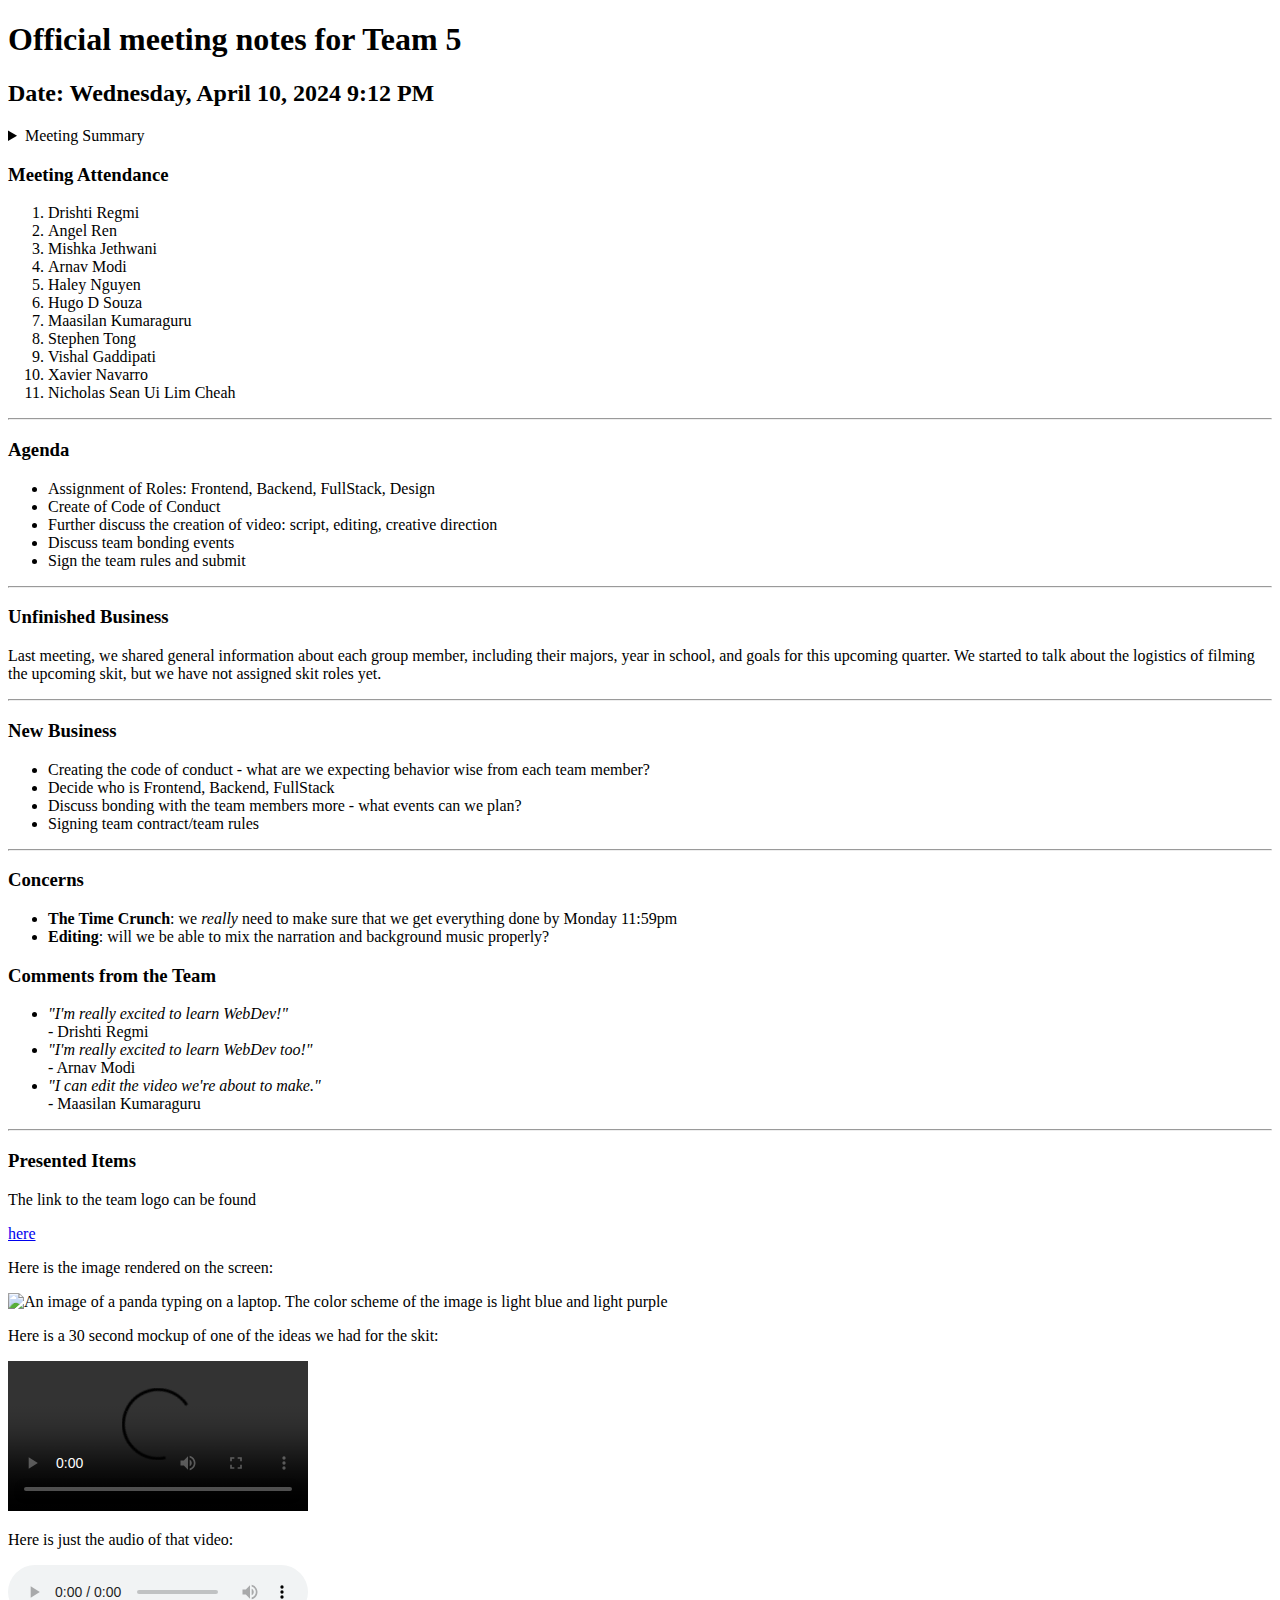
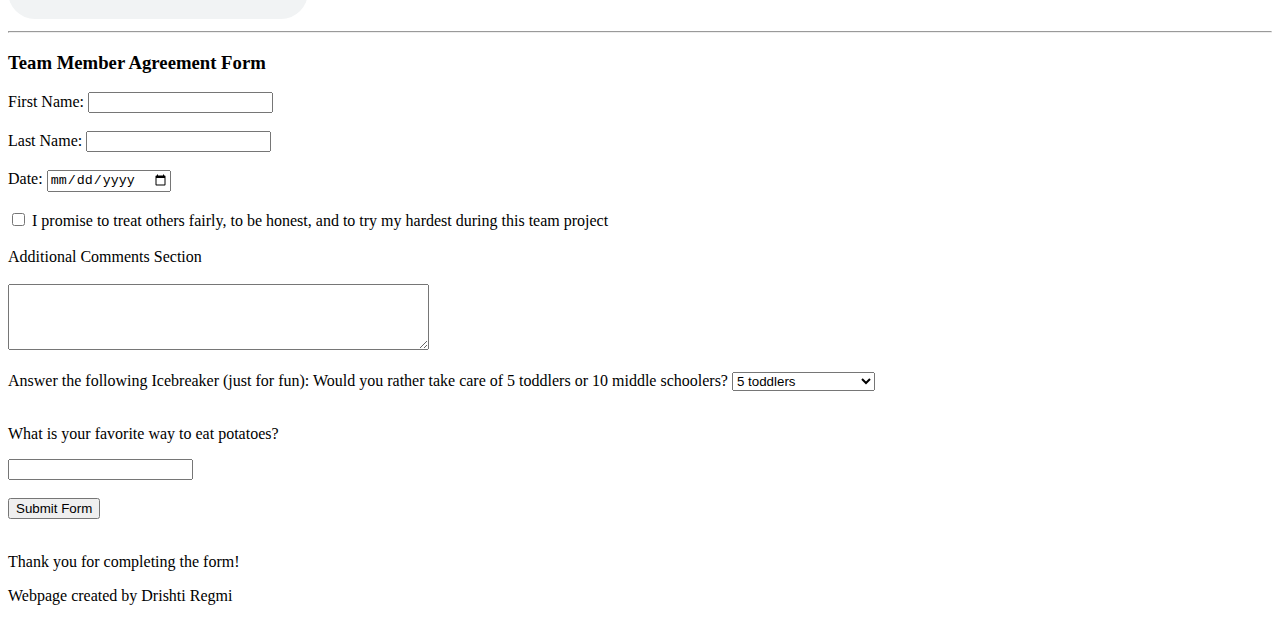
==== index.html @ 4e2bf668 "commit the changes" ====
<!DOCTYPE html>
<html lang="en">
  <head>
    <link rel = "icon" type="image/x-icon" href = "https://thumbs.dreamstime.com/b/ballpoint-pen-clipboard-white-table-34544119.jpg"> 
    <meta name="description" content="Team 5 Meeting Notes">
    <title> Team 5 first meeting brainstorm</title>
  </head>
  <body>
    <main>
    <header>
     <h1> Official meeting notes for Team 5</h1>
     <h2> Date: Wednesday, April 10, 2024  9:12 PM</h2>
    </header>
     <details>
        <summary>Meeting Summary</summary>
          <p>During this meeting, we discussed dividing roles among
          each team member, resolved some unfinished business regarding the skit, 
          and we all submitted the form at the bottom.</p>      
     </details>
    <section>
     <div class="attendance"> 
        <h3> Meeting Attendance </h3>
        <ol>
            <li> Drishti Regmi</li>
            <li> Angel Ren</li>
            <li> Mishka Jethwani</li>
            <li> Arnav Modi</li>
            <li> Haley Nguyen</li>
            <li> Hugo D Souza</li>
            <li> Maasilan Kumaraguru</li>
            <li> Stephen Tong</li>
            <li> Vishal Gaddipati</li>
            <li> Xavier Navarro</li>
            <li> Nicholas Sean Ui Lim Cheah </li>
        </ol>
    </div>
  </section>
    <hr>
    <section>
      <div class = "agenda"> 
          <h3>Agenda</h3>
          <ul> 
              <li> Assignment of Roles: Frontend, Backend, FullStack, Design</li>
              <li> Create of Code of Conduct</li>
              <li> Further discuss the creation of video: script, editing, creative direction</li>
              <li> Discuss team bonding events</li>
              <li> Sign the team rules and submit</li>
          </ul>
      </div>
    </section>
    <hr>
    <section>
      <div class = "unfinished-business">
          <h3> Unfinished Business</h3>
          <p> Last meeting, we shared general information about each group member, including
            their majors, year in school, and goals for this upcoming quarter. <span>We started to
            talk about the logistics of filming the upcoming skit, but we have not assigned skit roles yet.</span>
          </p>
      </div>
    </section>
    <hr> 
   <section>
      <div class = "new-business">
          <h3> New Business</h3>
          <ul>
              <li> Creating the code of conduct - what are we expecting behavior wise from each team member?</li>
              <li> Decide who is Frontend, Backend, FullStack</li>
              <li> Discuss bonding with the team members more - what events can we plan?</li>
              <li> Signing team contract/team rules</li>
          </ul>
      </div>
    </section>
    <hr> 
  <section>
    <div class = "questions-comments">
      <h3> <b> Concerns </b> </h3> 
      <ul>
        <li> <strong> The Time Crunch</strong>: we <em> really </em> need to make sure that we get everything done by Monday 11:59pm</li>
        <li> <strong> Editing</strong>: will we be able to mix the narration and background music properly?</li>
      </ul>

      <h3> <b> Comments from the Team </b> </h3> 
        <ul>
          <li><i> "I'm <em>really</em> excited to learn WebDev!"</i><br> - Drishti Regmi</li>
          <li><i> "I'm really excited to learn WebDev too!"</i> <br> - Arnav Modi</li>
          <li><i> "I can edit the video we're about to make."</i> <br> - Maasilan Kumaraguru</li>
        </ul>

    </div>
    <hr>
    <div class = "presented-items">
      <h3> Presented Items </h3>
        <p>The link to the team logo can be found</p> <nav><a href = "./screenshots/PandaLogo.jpg">here</a></nav>
        <p>Here is the image rendered on the screen:</p>
        <img src = "./screenshots/PandaLogo.jpg" alt = "An image of a panda typing on a laptop. The color scheme of the image is light blue and light purple">
        <p> Here is a 30 second mockup of one of the ideas we had for the skit:</p>
        <video
           controls>
          <source src="./screenshots/PandaCoding%20ExpressVid_Angel.mp4"
                  type="video/mp4">
        </video>
        <p> Here is just the audio of that video:</p>
        <audio controls> 
          <source src="./screenshots/PandaCoding%20ExpressVid_Angel.mp3" type="audio/mp3">
        </audio>
    </div>
    <hr>
    <div class = "submission-component">
      <h3>Team Member Agreement Form</h3>
      <form>
        <label for="first-name">First Name:</label>  
        <input type = "text">
        <br><br>
        <label for="last-name">Last Name:</label>  
        <input type = "text">
        <br><br>
        <label for="current-date">Date:</label>  
        <input type = "date">
        <br><br>
        <input type = "checkbox" id = "fairness" name = fairness>
        <label for="fairness"> I promise to treat others fairly, to be honest, and to try my hardest during this team project</label>
        <br> <br>
        <label for = additional-comments> Additional Comments Section</label> <br><br>
        <textarea id= "additional-comments" name = "additional-comments" rows="4" cols="50"></textarea> 
        <br><br>
        <label for="icebreaker">Answer the following Icebreaker (just for fun): Would you rather take care of 5 toddlers or 10 middle schoolers?</label>
        <select name="icebreaker" id="icebreaker">
          <option value="toddlers">5 toddlers</option>
          <option value="middle">10 Middle Schoolers</option>
        </select> <br><br>
        <p> What is your favorite way to eat potatoes?</p>
        <input type = "text" list = "icebreaker2">
        <datalist id="icebreaker2">
          <option value="Mashed">
          <option value="Hashbrowns">
          <option value="Baked">
          <option value="Fries">
        </datalist>
        <br><br>
        <button type="Submit">Submit Form</button> <br><br>
        <footer>
            <p> Thank you for completing the form!</p>
            <p> Webpage created by Drishti Regmi</p>
        </footer>
      </form>
    </div>
  </section>
</main>
  </body>
</html>
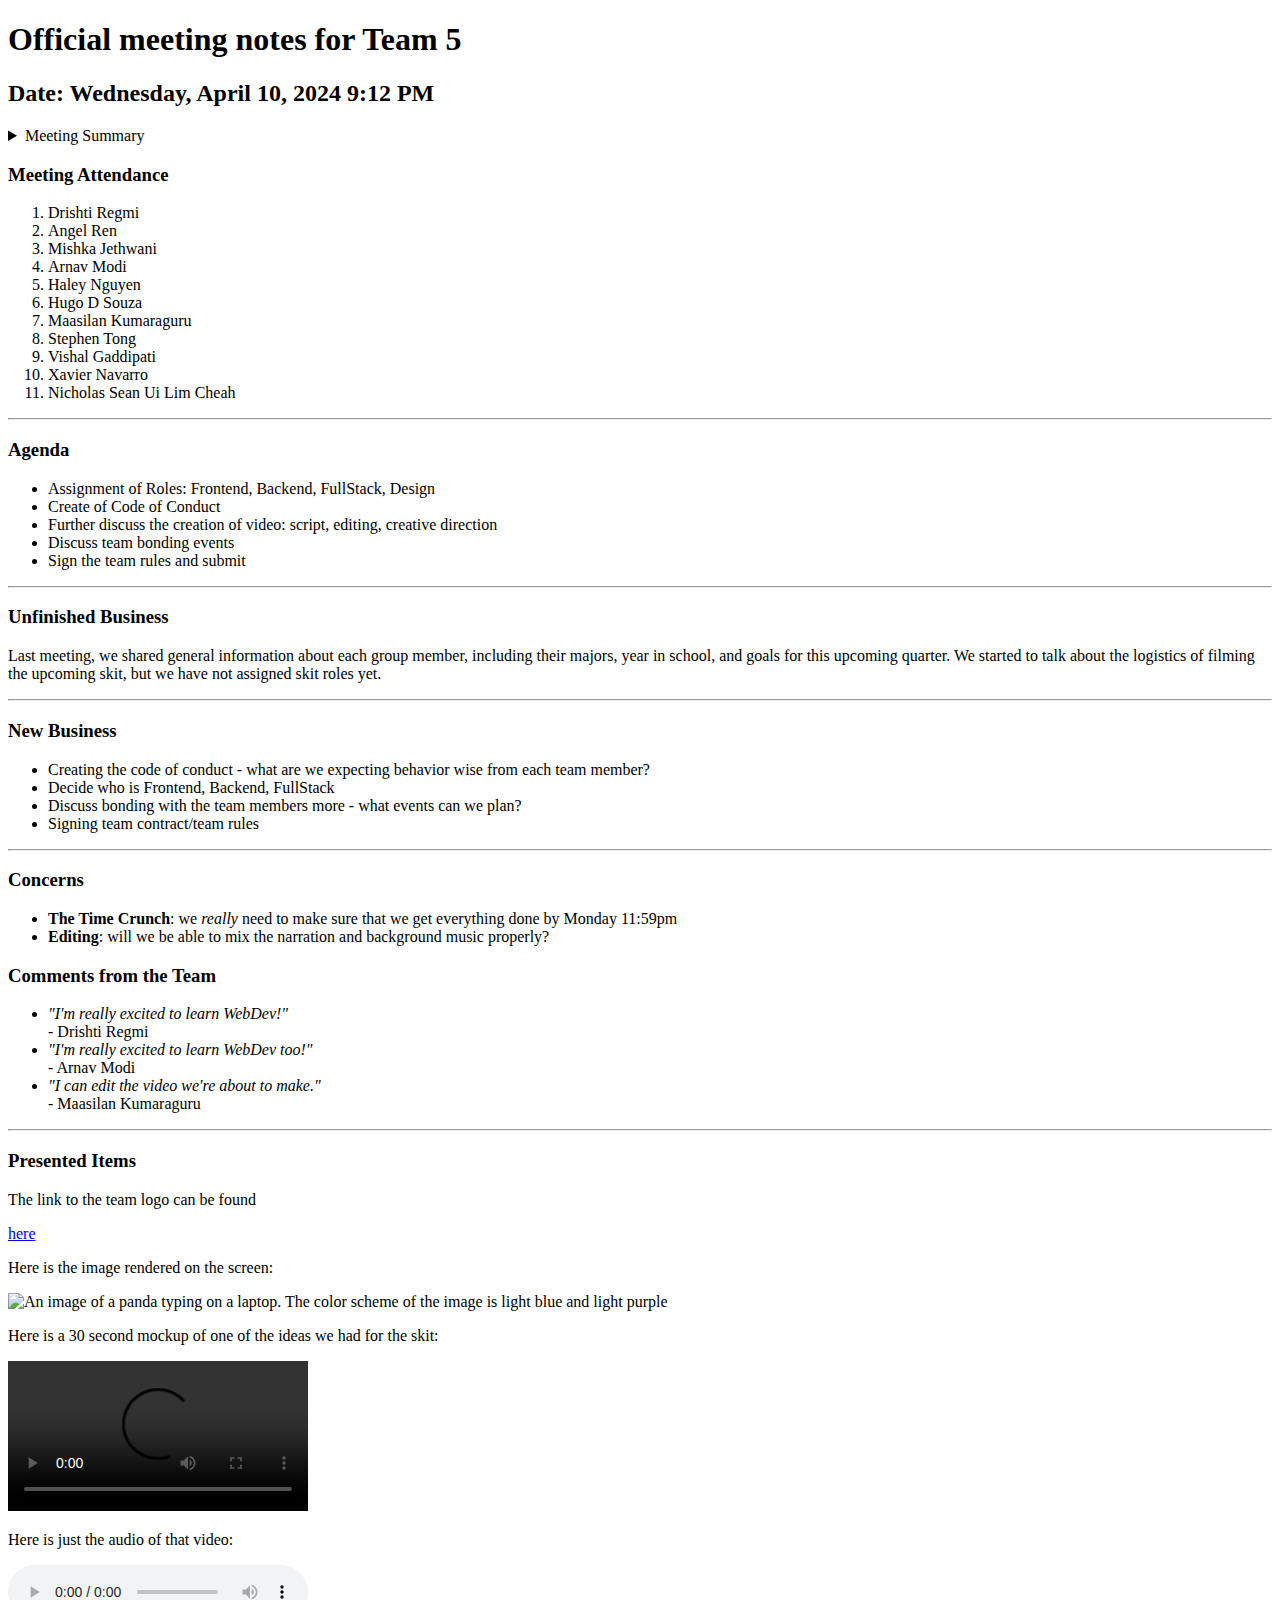
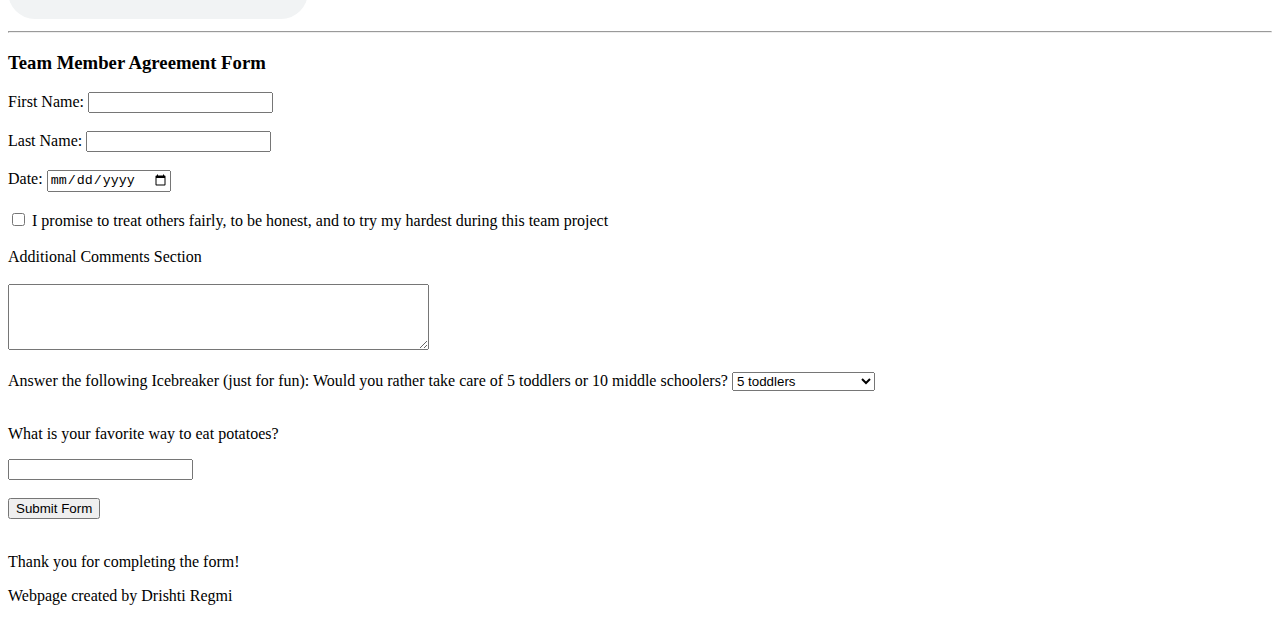
==== commit 70125223: "change id in input tag" ====
--- a/index.html
+++ b/index.html
@@ -115,7 +115,7 @@
         <input type = "text">
         <br><br>
         <label for="current-date">Date:</label>  
-        <input type = "date">
+        <input type = "date" id = "current-date">
         <br><br>
         <input type = "checkbox" id = "fairness" name = fairness>
         <label for="fairness"> I promise to treat others fairly, to be honest, and to try my hardest during this team project</label>
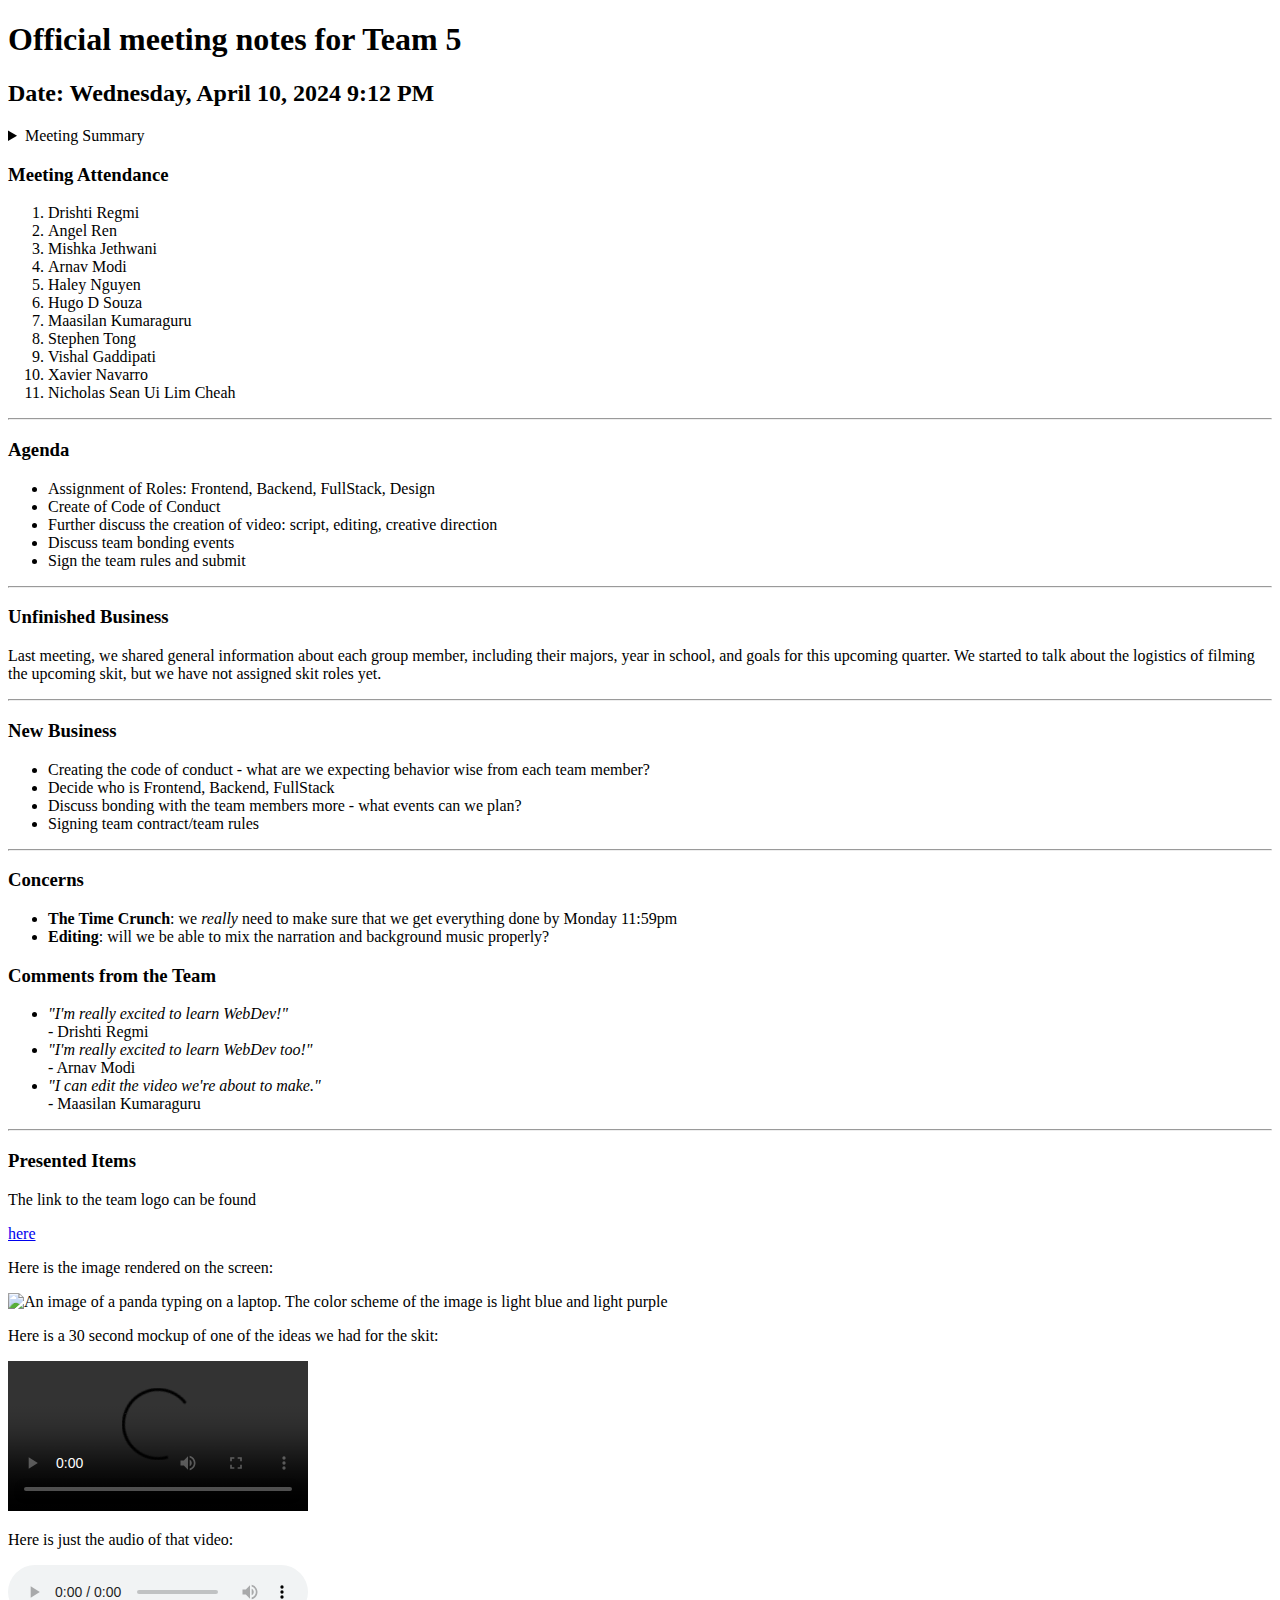
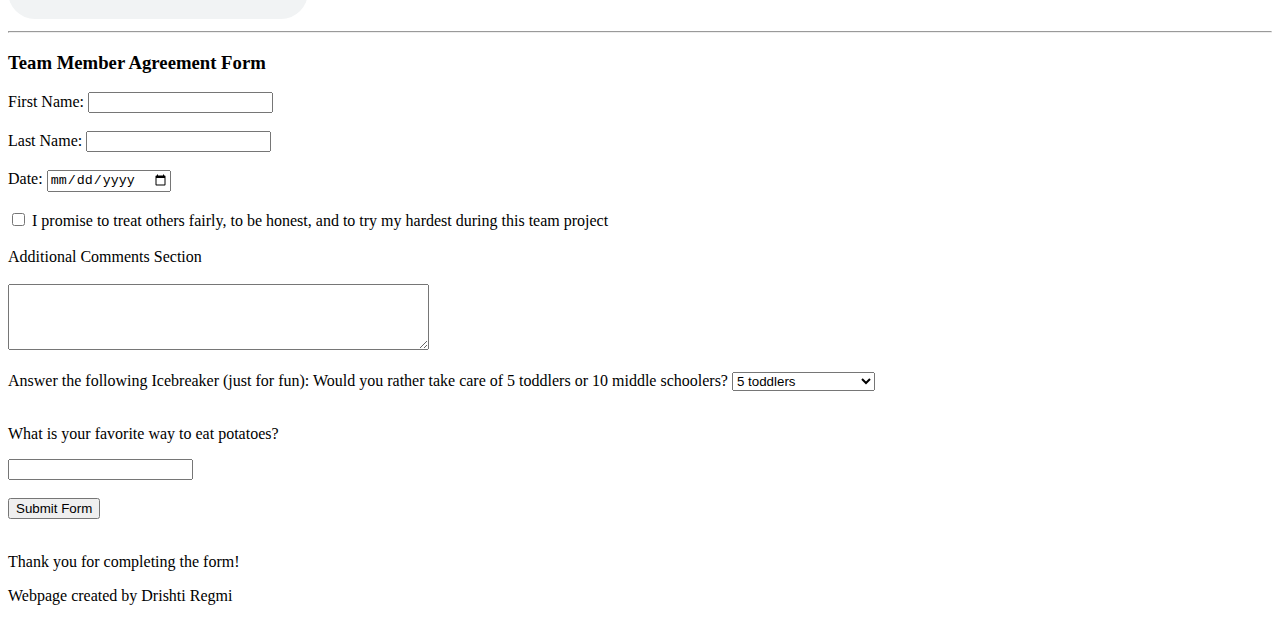
==== commit 61357891: "change id field for input tag" ====
--- a/index.html
+++ b/index.html
@@ -109,10 +109,10 @@
       <h3>Team Member Agreement Form</h3>
       <form>
         <label for="first-name">First Name:</label>  
-        <input type = "text">
+        <input type = "text" id = "first-name">
         <br><br>
         <label for="last-name">Last Name:</label>  
-        <input type = "text">
+        <input type = "text" id = "last-name">
         <br><br>
         <label for="current-date">Date:</label>  
         <input type = "date" id = "current-date">
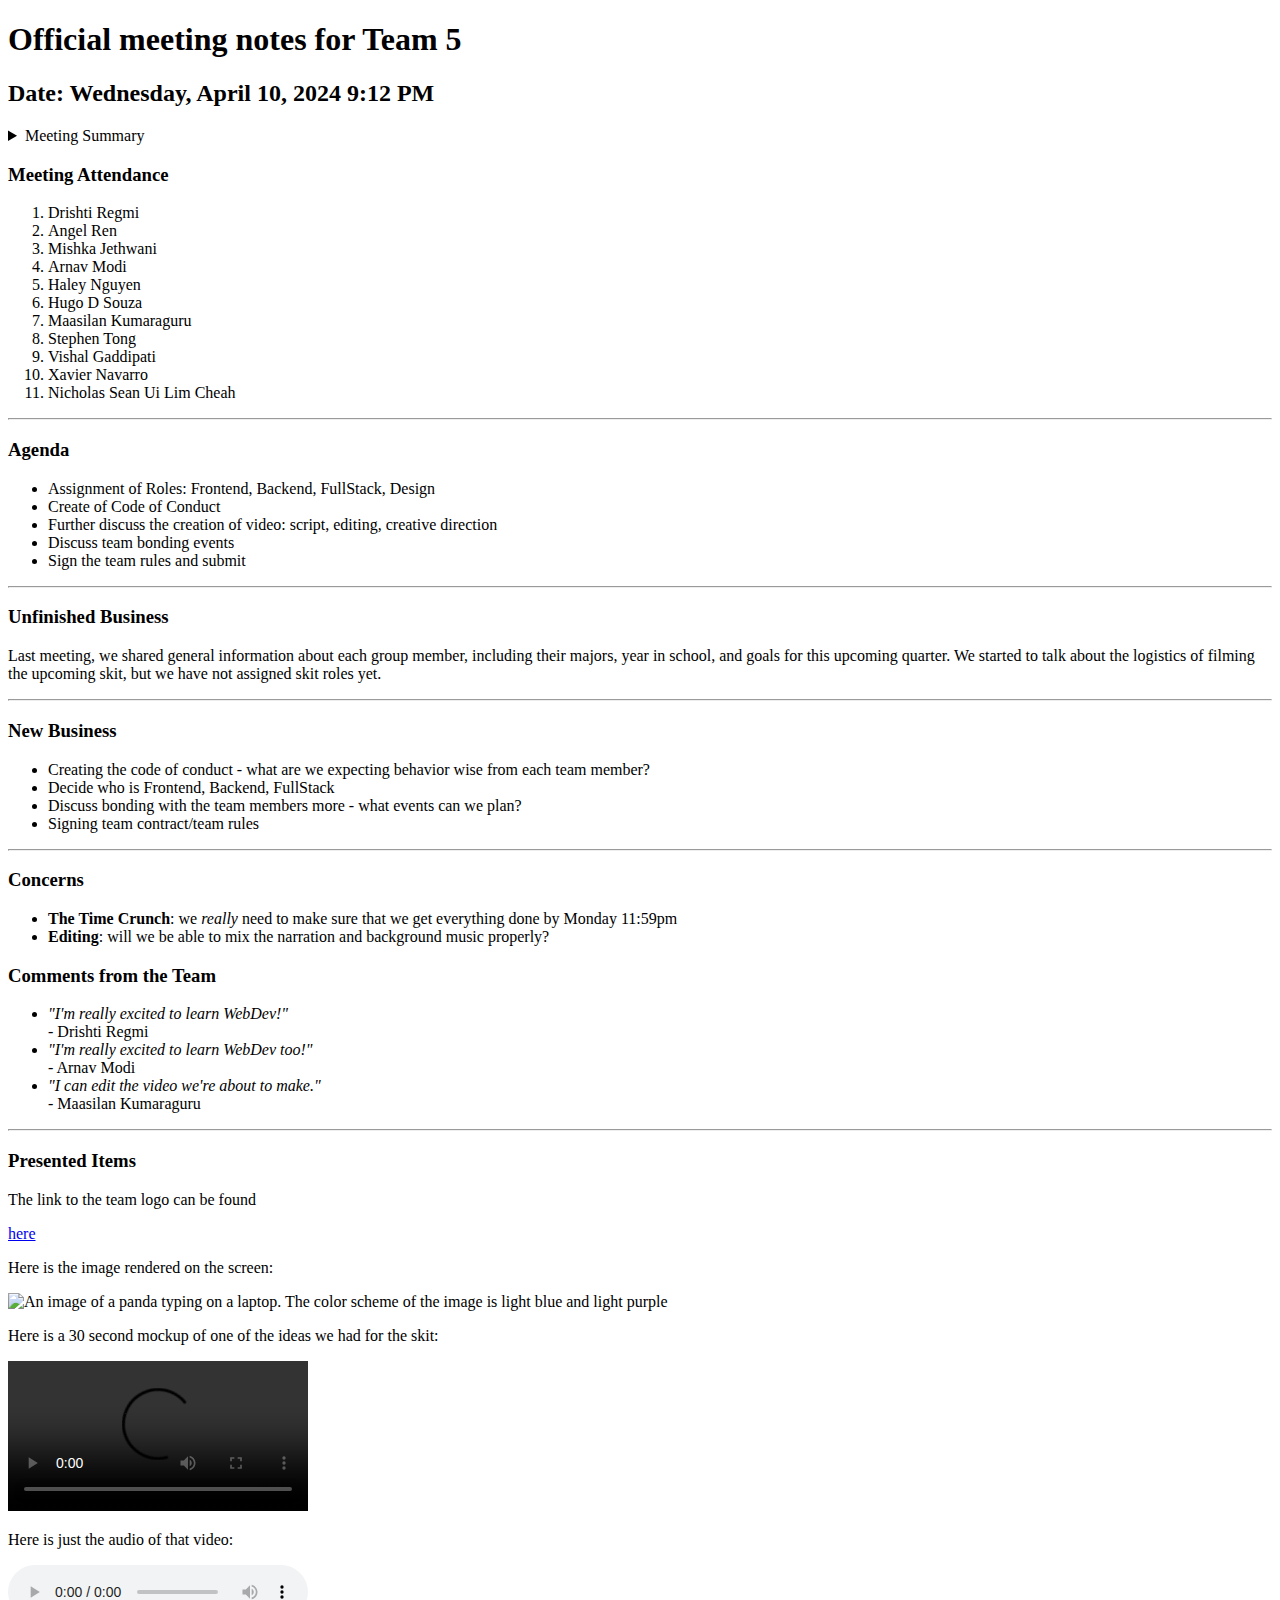
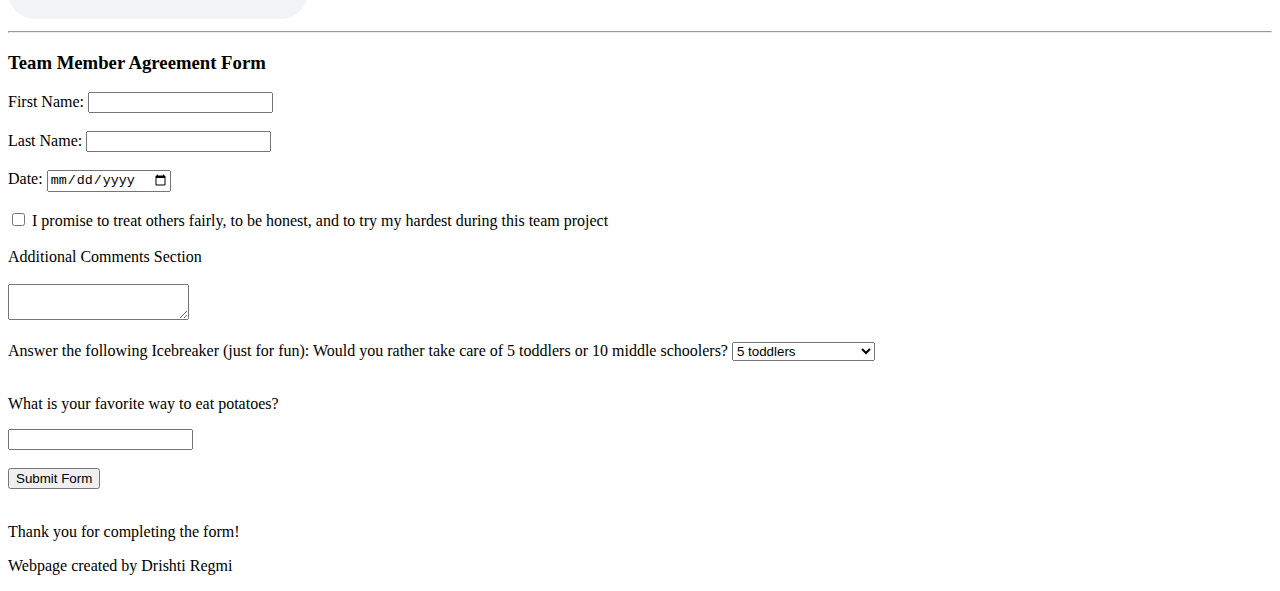
==== commit 21a78480: "Update index.html" ====
--- a/index.html
+++ b/index.html
@@ -90,18 +90,18 @@
     <hr>
     <div class = "presented-items">
       <h3> Presented Items </h3>
-        <p>The link to the team logo can be found</p> <nav><a href = "./screenshots/PandaLogo.jpg">here</a></nav>
+        <p>The link to the team logo can be found</p> <nav><a href = "./assets/PandaLogo.jpg">here</a></nav>
         <p>Here is the image rendered on the screen:</p>
-        <img src = "./screenshots/PandaLogo.jpg" alt = "An image of a panda typing on a laptop. The color scheme of the image is light blue and light purple">
+        <img src = "./assets/PandaLogo.jpg" alt = "An image of a panda typing on a laptop. The color scheme of the image is light blue and light purple">
         <p> Here is a 30 second mockup of one of the ideas we had for the skit:</p>
         <video
            controls>
-          <source src="./screenshots/PandaCoding%20ExpressVid_Angel.mp4"
+          <source src="./assets/PandaCoding%20ExpressVid_Angel.mp4"
                   type="video/mp4">
         </video>
         <p> Here is just the audio of that video:</p>
         <audio controls> 
-          <source src="./screenshots/PandaCoding%20ExpressVid_Angel.mp3" type="audio/mp3">
+          <source src="./assets/PandaCoding%20ExpressVid_Angel.mp3" type="audio/mp3">
         </audio>
     </div>
     <hr>
@@ -121,7 +121,7 @@
         <label for="fairness"> I promise to treat others fairly, to be honest, and to try my hardest during this team project</label>
         <br> <br>
         <label for = additional-comments> Additional Comments Section</label> <br><br>
-        <textarea id= "additional-comments" name = "additional-comments" rows="4" cols="50"></textarea> 
+        <textarea id= "additional-comments" name = "additional-comments"></textarea> 
         <br><br>
         <label for="icebreaker">Answer the following Icebreaker (just for fun): Would you rather take care of 5 toddlers or 10 middle schoolers?</label>
         <select name="icebreaker" id="icebreaker">
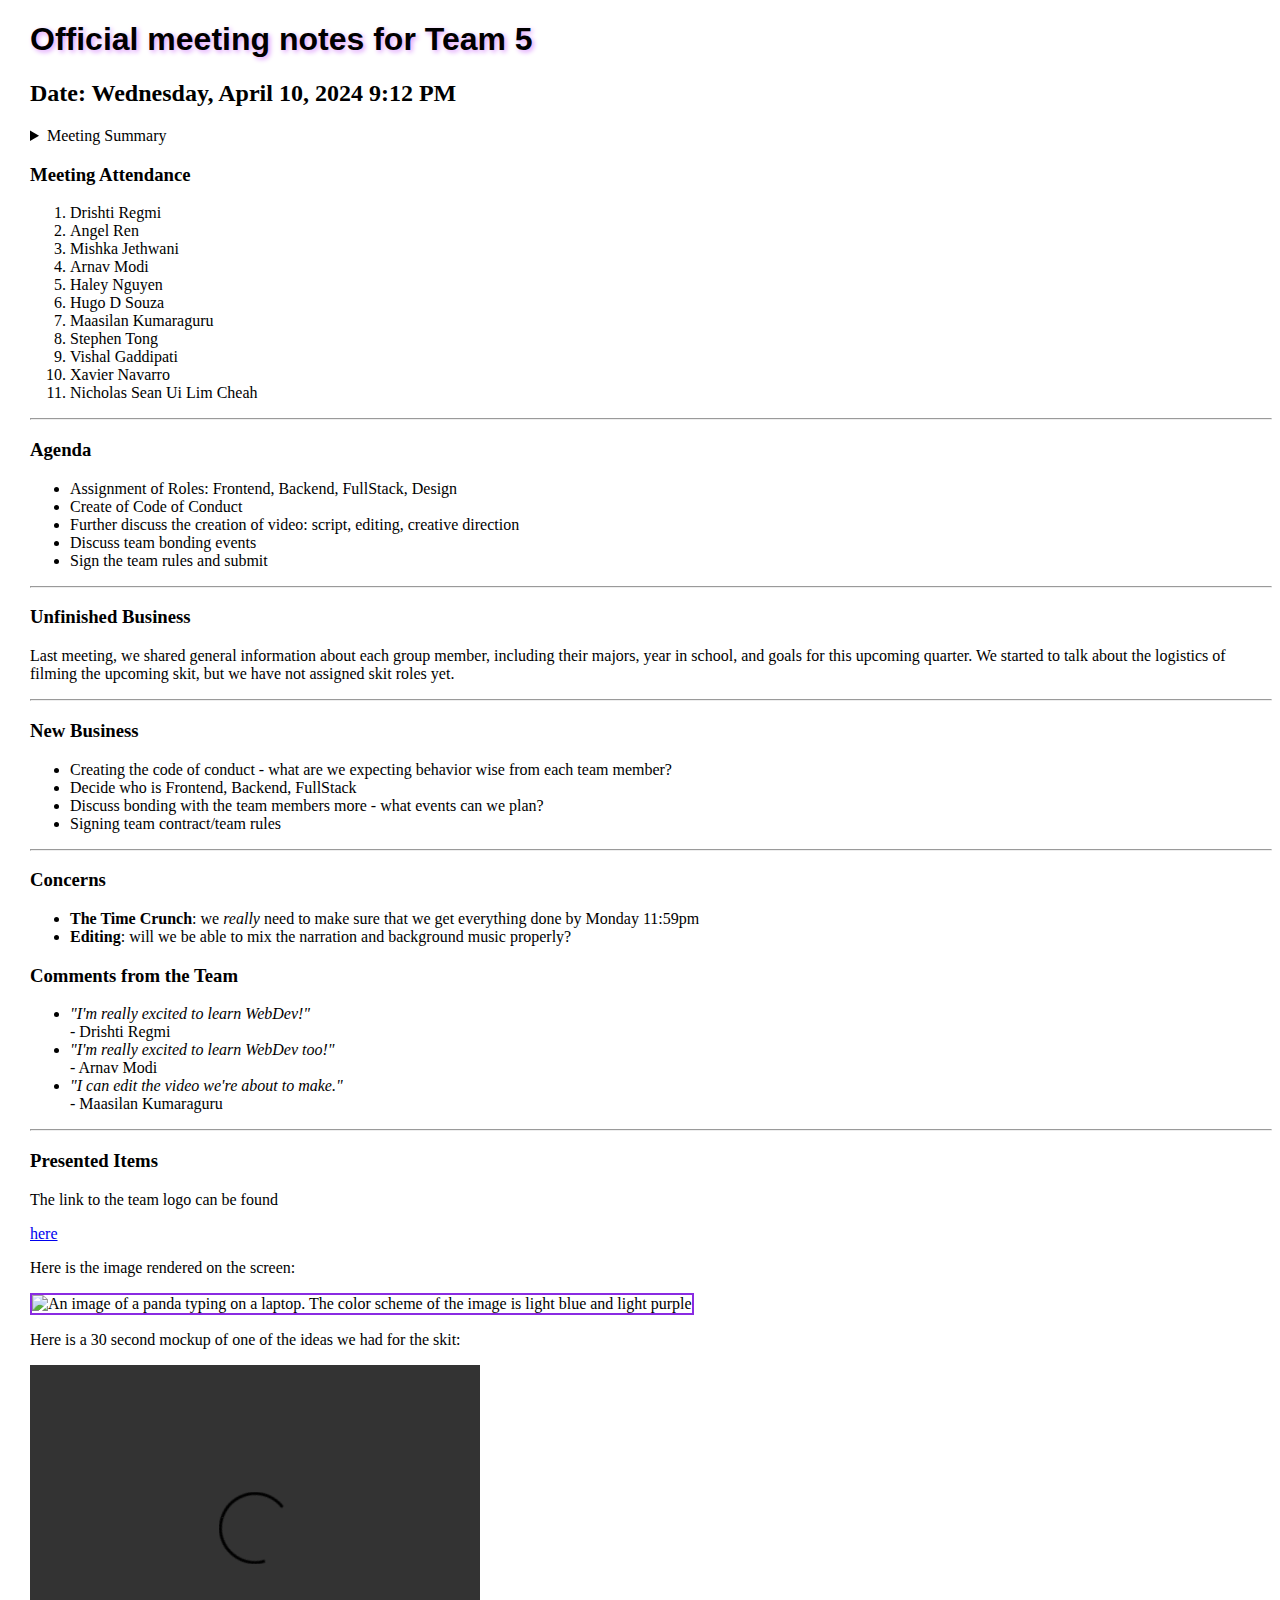
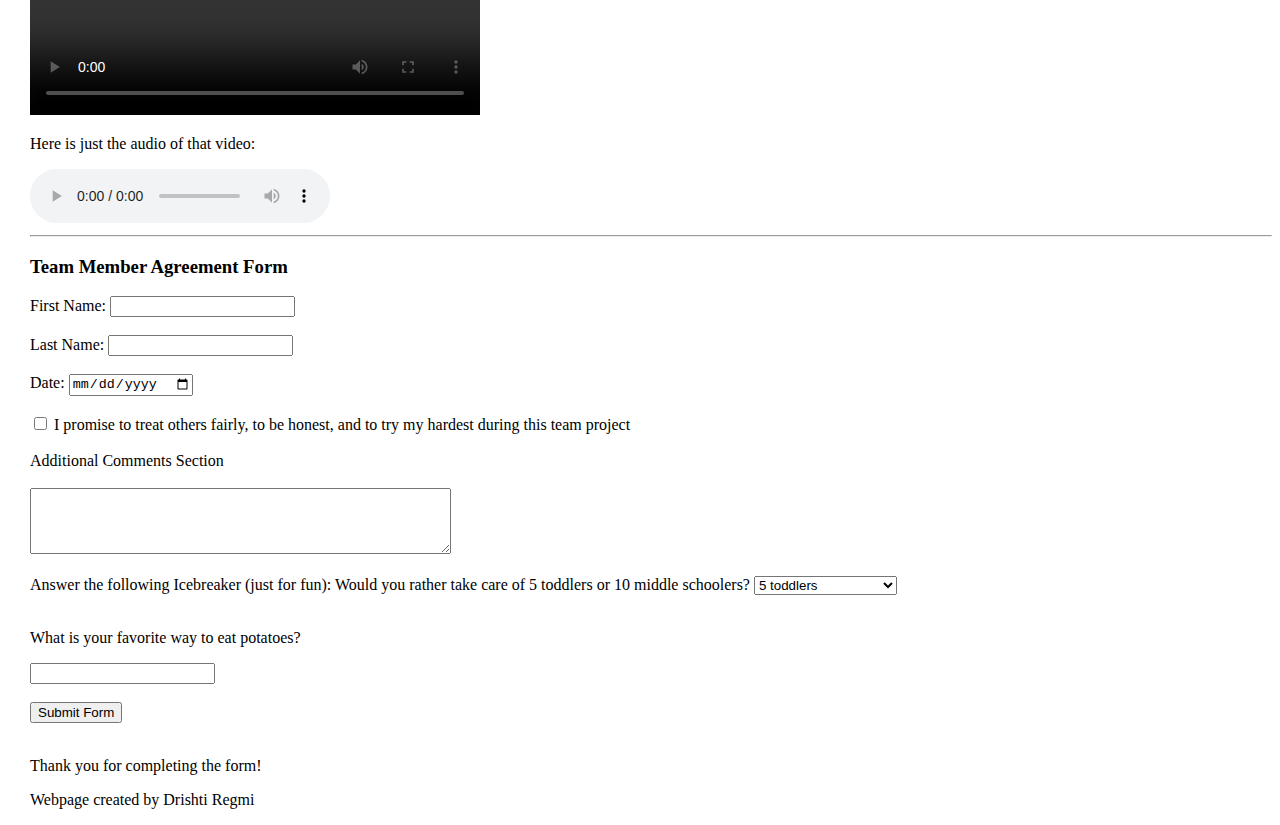
==== commit a9a8fdbe: "add new styling" ====
--- a/index.html
+++ b/index.html
@@ -2,6 +2,7 @@
 <html lang="en">
   <head>
     <link rel = "icon" type="image/x-icon" href = "https://thumbs.dreamstime.com/b/ballpoint-pen-clipboard-white-table-34544119.jpg"> 
+    <link rel = "stylesheet" href = "styling.css">
     <meta name="description" content="Team 5 Meeting Notes">
     <title> Team 5 first meeting brainstorm</title>
   </head>
@@ -92,7 +93,7 @@
       <h3> Presented Items </h3>
         <p>The link to the team logo can be found</p> <nav><a href = "./assets/PandaLogo.jpg">here</a></nav>
         <p>Here is the image rendered on the screen:</p>
-        <img src = "./assets/PandaLogo.jpg" alt = "An image of a panda typing on a laptop. The color scheme of the image is light blue and light purple">
+        <img src = "./assets/PandaLogo.jpg" id = "logo" alt = "An image of a panda typing on a laptop. The color scheme of the image is light blue and light purple">
         <p> Here is a 30 second mockup of one of the ideas we had for the skit:</p>
         <video
            controls>
@@ -121,7 +122,7 @@
         <label for="fairness"> I promise to treat others fairly, to be honest, and to try my hardest during this team project</label>
         <br> <br>
         <label for = additional-comments> Additional Comments Section</label> <br><br>
-        <textarea id= "additional-comments" name = "additional-comments"></textarea> 
+        <textarea id= "additional-comments" name = "additional-comments" rows="4" cols="50"></textarea> 
         <br><br>
         <label for="icebreaker">Answer the following Icebreaker (just for fun): Would you rather take care of 5 toddlers or 10 middle schoolers?</label>
         <select name="icebreaker" id="icebreaker">
--- a/styling.css
+++ b/styling.css
@@ -0,0 +1,24 @@
+html {
+    color-scheme: light;
+}
+
+video {
+    width : 450px;
+    height : 350px;
+}
+
+body {
+    margin-left: 30px;
+}
+
+#logo {
+    width : 450px;
+    height : 350px;
+    border : 2px solid blueviolet;
+}
+h1 {
+    text-shadow : 2px 2px 5px rgb(221, 154, 252);
+    font-family: 'Georgia', sans-serif;
+
+
+}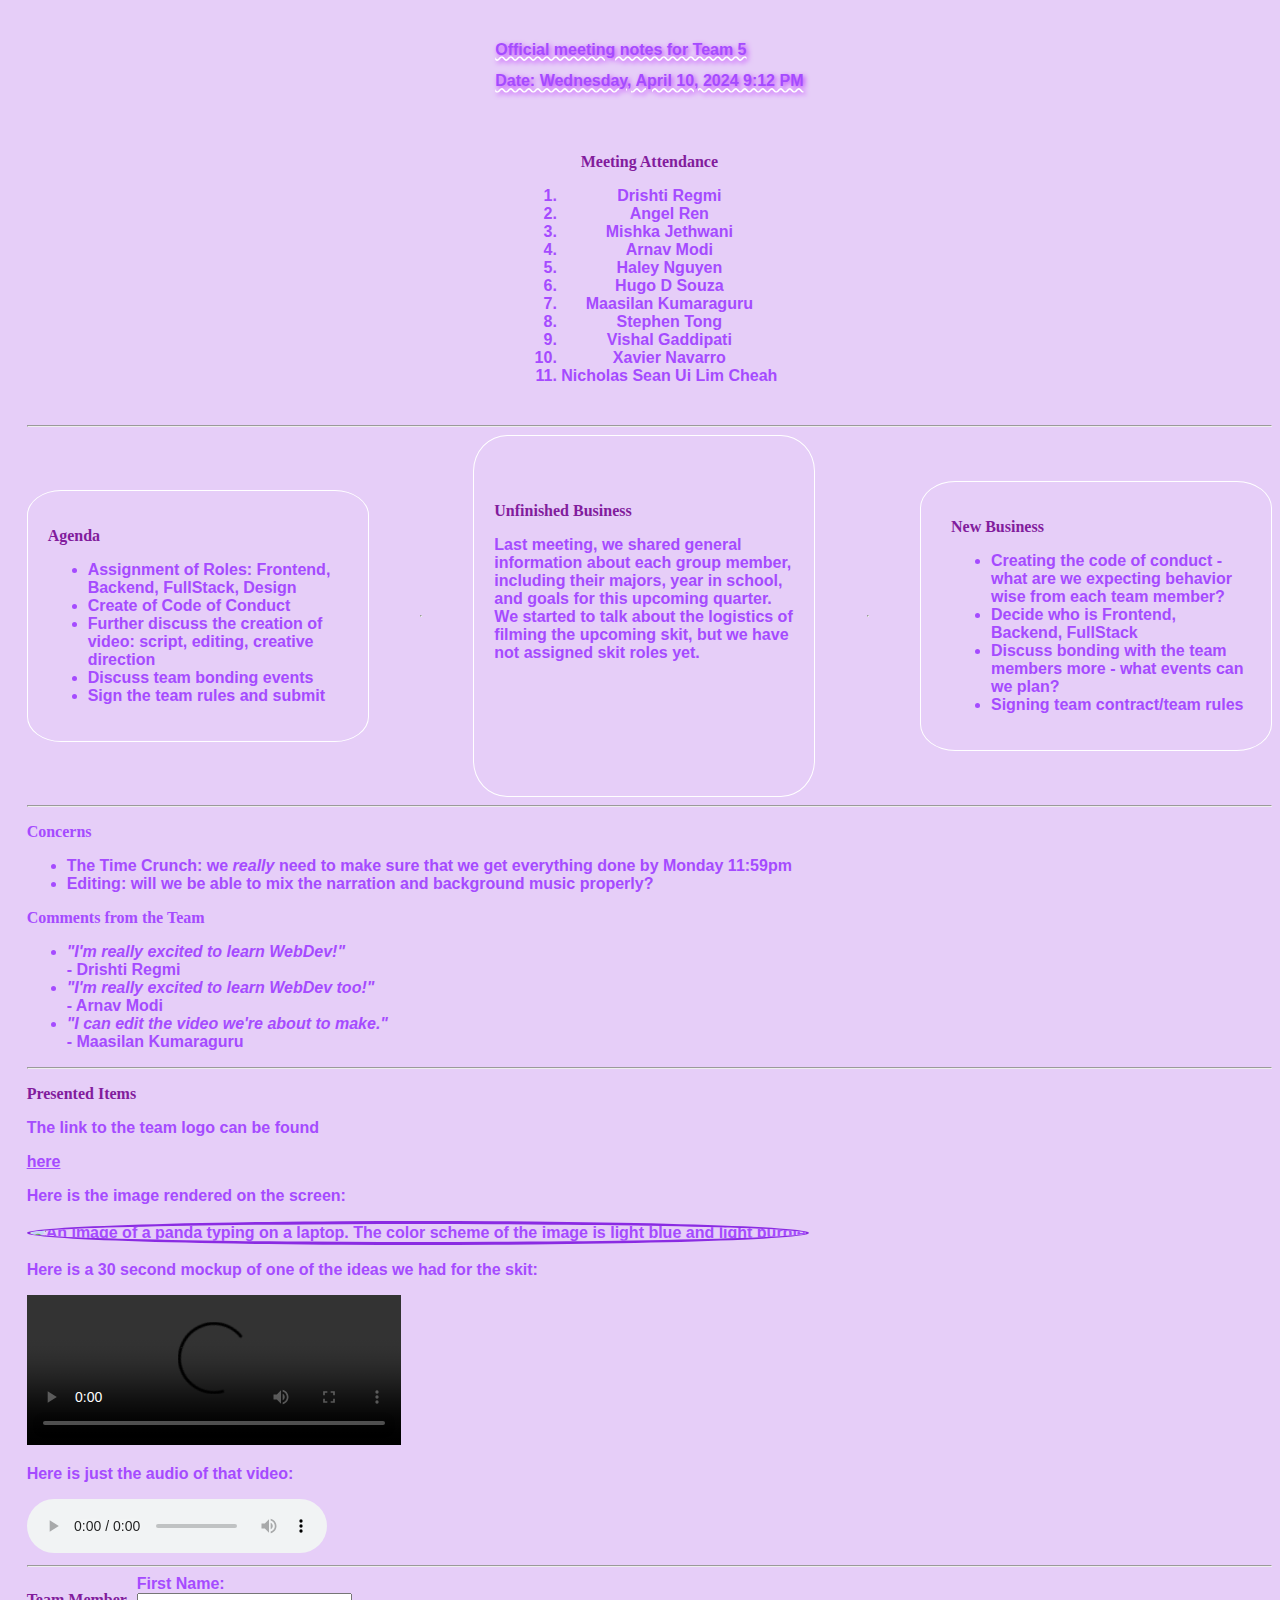
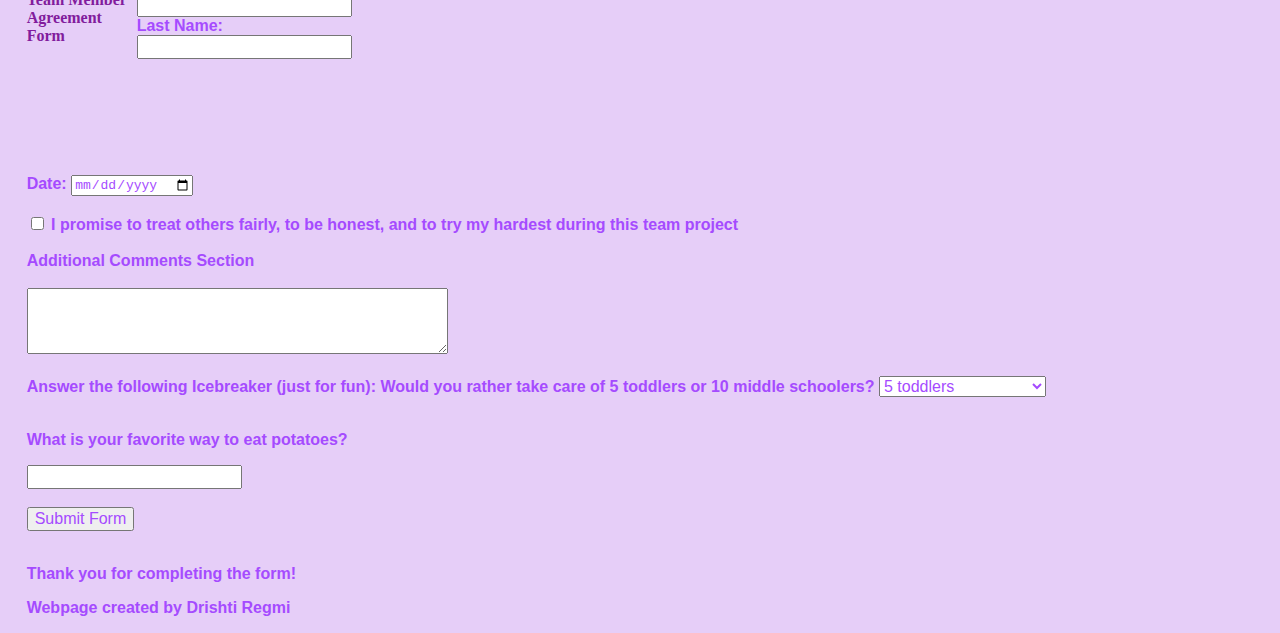
==== commit ae3139ac: "resolved" ====
--- a/index.html
+++ b/index.html
@@ -9,16 +9,21 @@
   <body>
     <main>
     <header>
-     <h1> Official meeting notes for Team 5</h1>
-     <h2> Date: Wednesday, April 10, 2024  9:12 PM</h2>
-    </header>
-     <details>
-        <summary>Meeting Summary</summary>
-          <p>During this meeting, we discussed dividing roles among
-          each team member, resolved some unfinished business regarding the skit, 
-          and we all submitted the form at the bottom.</p>      
-     </details>
+      <div class = "title-header-summary"> 
+        <div>
+        <h1> Official meeting notes for Team 5</h1>
+        <h2> Date: Wednesday, April 10, 2024  9:12 PM</h2>
+        </header>
+        <details>
+            <summary>Meeting Summary</summary>
+              <p>During this meeting, we discussed dividing roles among
+              each team member, resolved some unfinished business regarding the skit, 
+              and we all submitted the form at the bottom.</p>      
+        </details>
+        </div>
+    </div>
     <section>
+    
      <div class="attendance"> 
         <h3> Meeting Attendance </h3>
         <ol>
@@ -37,6 +42,7 @@
     </div>
   </section>
     <hr>
+    <div class = "business">
     <section>
       <div class = "agenda"> 
           <h3>Agenda</h3>
@@ -70,7 +76,10 @@
               <li> Signing team contract/team rules</li>
           </ul>
       </div>
+    
     </section>
+  </div>
+ 
     <hr> 
   <section>
     <div class = "questions-comments">
@@ -93,8 +102,11 @@
       <h3> Presented Items </h3>
         <p>The link to the team logo can be found</p> <nav><a href = "./assets/PandaLogo.jpg">here</a></nav>
         <p>Here is the image rendered on the screen:</p>
+        <div class = "pic">
         <img src = "./assets/PandaLogo.jpg" id = "logo" alt = "An image of a panda typing on a laptop. The color scheme of the image is light blue and light purple">
+      </div>
         <p> Here is a 30 second mockup of one of the ideas we had for the skit:</p>
+        
         <video
            controls>
           <source src="./assets/PandaCoding%20ExpressVid_Angel.mp4"
@@ -107,14 +119,20 @@
     </div>
     <hr>
     <div class = "submission-component">
-      <h3>Team Member Agreement Form</h3>
+      <div class = "questions">
+      <div class = "title">
+        <h3>Team Member Agreement Form</h3>
+      </div>
       <form>
-        <label for="first-name">First Name:</label>  
-        <input type = "text" id = "first-name">
-        <br><br>
-        <label for="last-name">Last Name:</label>  
-        <input type = "text" id = "last-name">
-        <br><br>
+        <div class = "grid1">
+          <label for="first-name">First Name:</label>  
+          <input type = "text" id = "first-name">
+        </div>
+        <div class = "grid2">
+          <label for="last-name">Last Name:</label>  
+          <input type = "text" id = "last-name">
+        </div>
+      </div>
         <label for="current-date">Date:</label>  
         <input type = "date" id = "current-date">
         <br><br>
--- a/styling.css
+++ b/styling.css
@@ -1,24 +1,159 @@
+@font-face {
+    font-family: juneBugFont;
+    font-weight: bold;
+    src: url(./assets/junebug/JUNEBUG.TTF);
+}
+
+@font-face {
+    font-family: frostedCake;
+    font-weight: bold;
+    src: url(./assets/KRFrostedCake.TTF);
+}
+* {
+    color: #a54bff;
+    font-size: 1em;
+}
+.title-header-summary {
+    text-shadow : 2px 2px 5px rgb(192, 57, 255);
+    text-decoration: underline wavy white;
+    font-family: juneBugFont, "Verdana", "Georgia", sans-serif;
+    display: flex;
+    justify-content: center;
+    margin-top: 30px;
+    margin-bottom:10px;
+
+}
+
+summary {
+    font-family: juneBugFont, "Verdana", "Georgia", sans-serif;
+    text-align: center;
+    text-shadow : 2px 2px 5px rgb(192, 57, 255);
+    display:none;
+}
+
 html {
-    color-scheme: light;
+    background: hsl(274, 76%, 89%);
+    font-family: "Verdana", sans-serif;
+    font-weight: bold;
 }
 
 video {
-    width : 450px;
-    height : 350px;
+    width: 30%;
+    height: 30%;
+    position: sticky;
+    top: 20px;
 }
 
 body {
-    margin-left: 30px;
+    margin-left: 20pt;
 }
 
 #logo {
-    width : 450px;
-    height : 350px;
-    border : 2px solid blueviolet;
+    border-width : 1mm;
+    border-style: solid;
+    border-color: blueviolet;
+    border-radius: 85%;
+    width : 30%;
+    height : 30%;
+    position: static;
+    width: 30vw;
 }
-h1 {
-    text-shadow : 2px 2px 5px rgb(221, 154, 252);
-    font-family: 'Georgia', sans-serif;
 
 
-}+.attendance {
+    margin-top: 40px;
+    text-align: center;
+    margin-bottom: 40px;
+}
+
+.agenda{
+    width: 300px;
+    border: 1px solid white;
+    padding: 20px 20px 20px 20px;
+    border-radius: 10%;
+}
+
+.unfinished-business{
+    width: 300px;
+    height: 300px;
+    max-height: 300px;
+    max-width: 300px;
+    border: 1px solid white;
+    padding-top: 50px;
+    padding-bottom: 10px;
+    padding-left: 20px;
+    padding-right: 20px;
+    border-radius: 10%;
+}
+
+.new-business {
+    width: 300px;
+    padding-top: 20px;
+    padding-bottom: 20px;
+    padding-left: 30px;
+    padding-right: 20px;
+    border: 1px solid white;
+    border-radius: 10%;
+}
+
+.business {
+    display: flex;
+    justify-content: space-between;
+    align-items: center;
+    flex-wrap: wrap;
+    flex-grow: 1;
+}
+
+h3 {
+    font-family: frostedCake;
+    color: color-mix(in srgb, #8970f5 25%, purple);
+}
+
+button:hover {
+    background-color: rgb(223, 116, 248);
+    border: 2px;
+    border-radius: 97%;
+    border-color: white;
+    color: white;
+    padding: 15px 30px;
+    text-align: center;
+    text-decoration: none;
+    display: inline-block;
+    font-size: 1.3rem;
+    margin: 3px 2px;
+    cursor: pointer;
+}
+
+button:active {
+    color:color(from blueviolet srgb r g b / 0.5);
+}
+
+ol {
+    margin: auto;
+    display: inline-block;
+}
+
+
+.questions {
+    display: grid;
+    grid-template-columns: repeat(4, 100px);
+    grid-template-rows: repeat(4, 100px);
+    height: 200px;
+    width: 200px;
+    gap: 10px;
+    grid-template-areas:
+      "a b b b"
+      "a b b b"
+      "a c c c"
+      "a c c c";
+    align-content: stretch;
+  }
+  .grid1 {
+    grid-area: b;
+  }
+  .grid2 {
+    grid-area: e;
+  }
+  .title {
+    grid-area: a;
+  }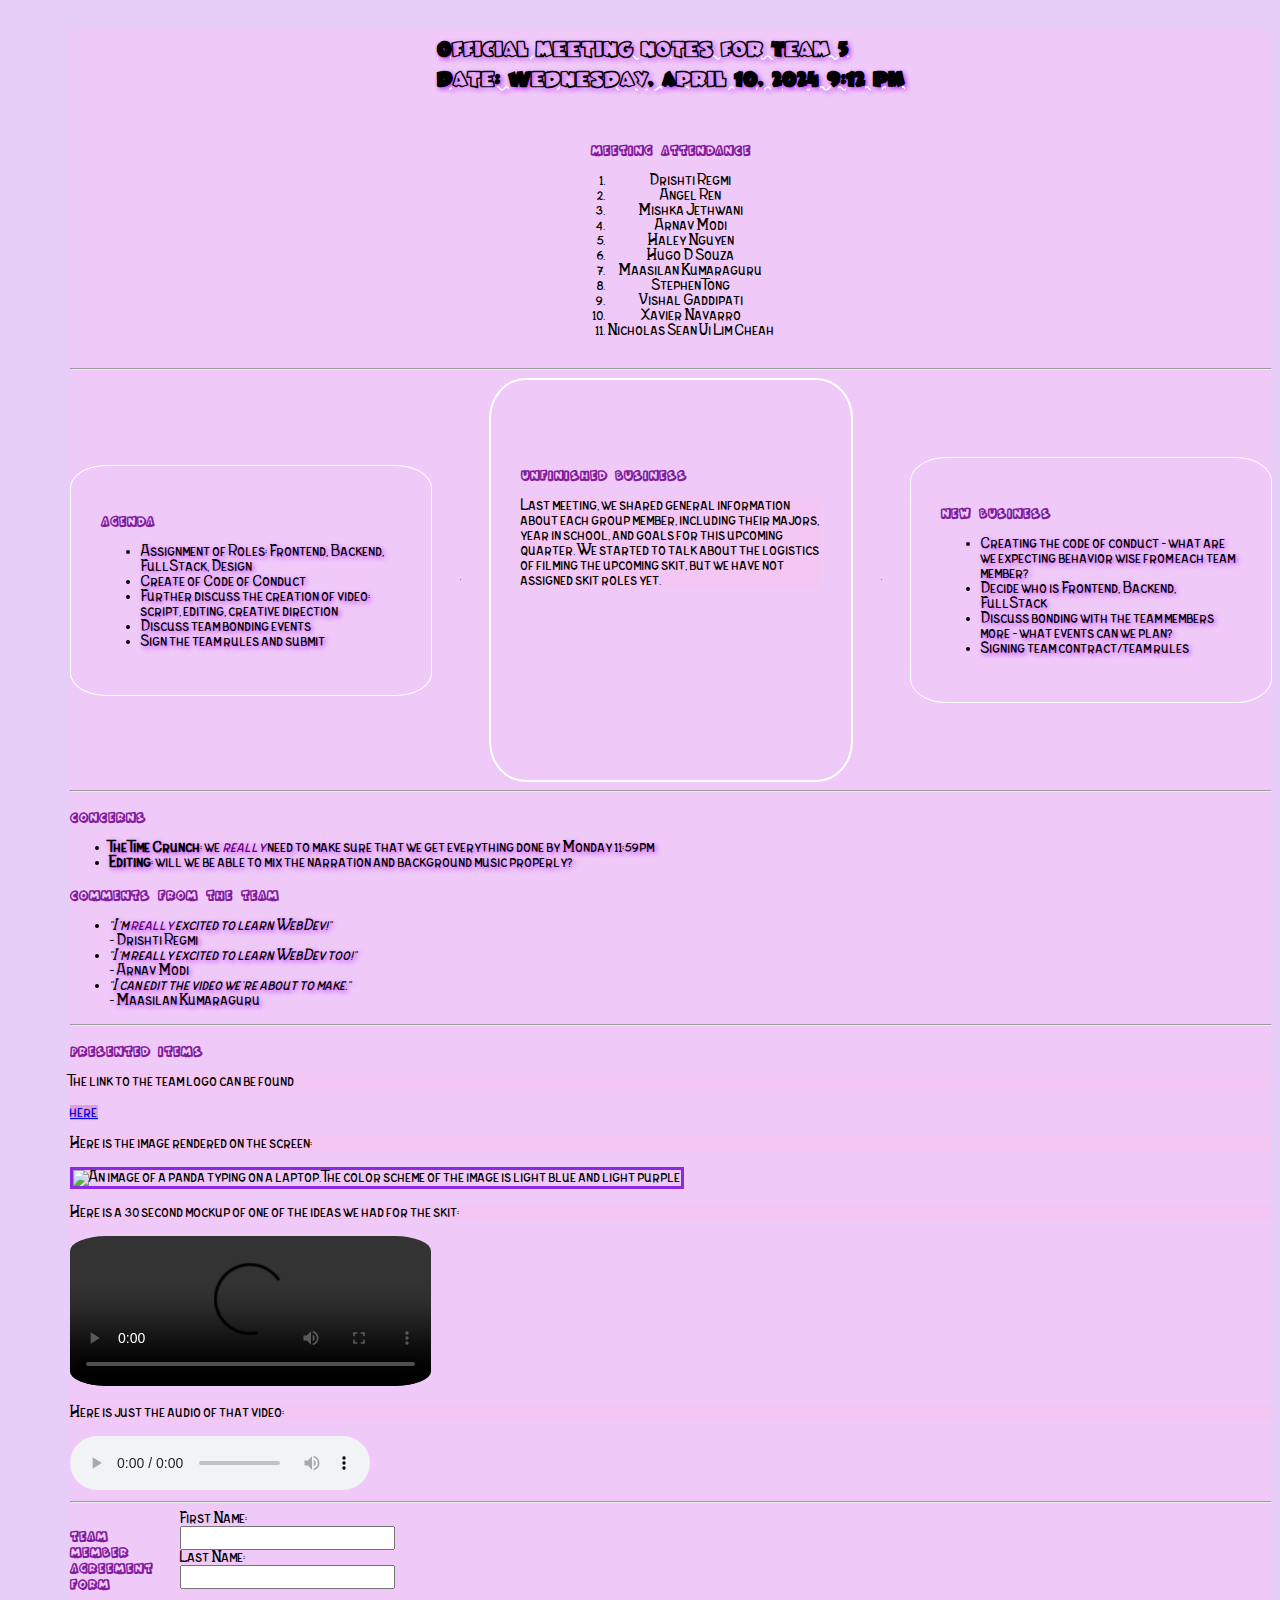
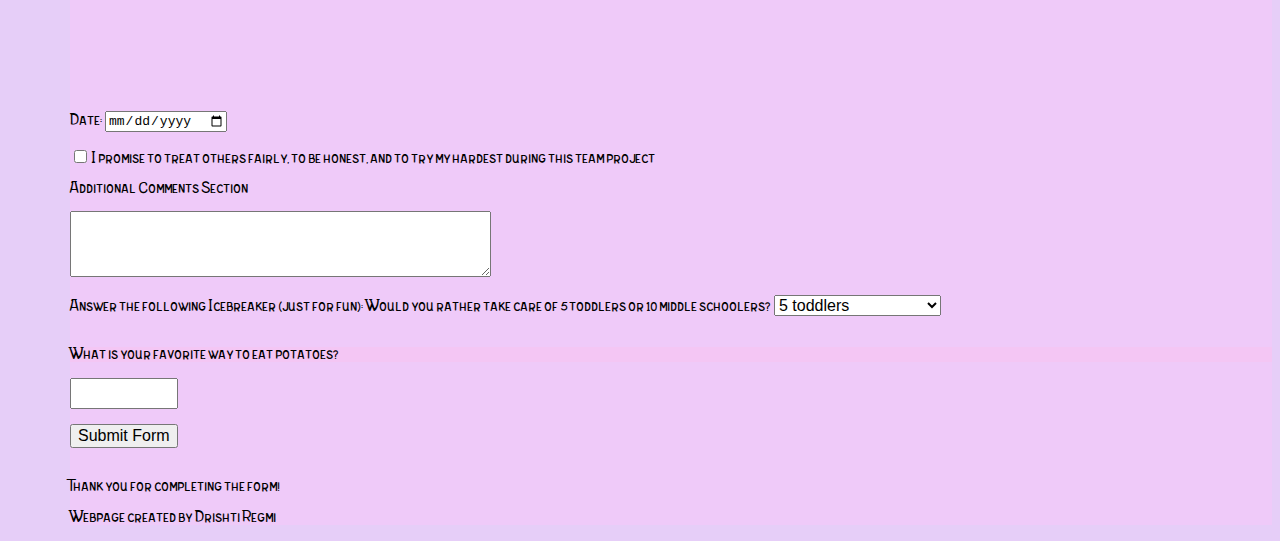
==== commit 12e94ae8: "Update index.html" ====
--- a/index.html
+++ b/index.html
@@ -5,6 +5,11 @@
     <link rel = "stylesheet" href = "styling.css">
     <meta name="description" content="Team 5 Meeting Notes">
     <title> Team 5 first meeting brainstorm</title>
+    <style>
+      body {
+        background-color : rgb(239, 202, 249);
+      }
+    </style>
   </head>
   <body>
     <main>
@@ -148,7 +153,7 @@
           <option value="middle">10 Middle Schoolers</option>
         </select> <br><br>
         <p> What is your favorite way to eat potatoes?</p>
-        <input type = "text" list = "icebreaker2">
+        <input style = "width: 100px; height: 25px;" type = "text" list = "icebreaker2">
         <datalist id="icebreaker2">
           <option value="Mashed">
           <option value="Hashbrowns">
@@ -167,3 +172,4 @@
 </main>
   </body>
 </html>
+
--- a/styling.css
+++ b/styling.css
@@ -1,16 +1,18 @@
 @font-face {
     font-family: juneBugFont;
-    font-weight: bold;
     src: url(./assets/junebug/JUNEBUG.TTF);
 }
 
 @font-face {
     font-family: frostedCake;
-    font-weight: bold;
     src: url(./assets/KRFrostedCake.TTF);
 }
+
+@font-face {
+    font-family: bodyFont;
+    src: url(./assets/MerfolkTypeface.ttf);
+}
 * {
-    color: #a54bff;
     font-size: 1em;
 }
 .title-header-summary {
@@ -34,7 +36,6 @@
 html {
     background: hsl(274, 76%, 89%);
     font-family: "Verdana", sans-serif;
-    font-weight: bold;
 }
 
 video {
@@ -46,13 +47,13 @@
 
 body {
     margin-left: 20pt;
+    font-family: bodyFont;
 }
 
 #logo {
     border-width : 1mm;
     border-style: solid;
     border-color: blueviolet;
-    border-radius: 85%;
     width : 30%;
     height : 30%;
     position: static;
@@ -61,15 +62,15 @@
 
 
 .attendance {
-    margin-top: 40px;
+    margin-top: 30px;
     text-align: center;
-    margin-bottom: 40px;
+    margin-bottom: 30px;
 }
 
 .agenda{
     width: 300px;
     border: 1px solid white;
-    padding: 20px 20px 20px 20px;
+    padding: 30px 30px 30px 30px;
     border-radius: 10%;
 }
 
@@ -78,20 +79,20 @@
     height: 300px;
     max-height: 300px;
     max-width: 300px;
-    border: 1px solid white;
-    padding-top: 50px;
-    padding-bottom: 10px;
-    padding-left: 20px;
-    padding-right: 20px;
+    padding-top: 70px;
+    border: 2px solid white;
+    padding-bottom: 30px;
+    padding-left: 30px;
+    padding-right: 30px;
     border-radius: 10%;
 }
 
 .new-business {
     width: 300px;
-    padding-top: 20px;
-    padding-bottom: 20px;
+    padding-top: 30px;
+    padding-bottom: 30px;
     padding-left: 30px;
-    padding-right: 20px;
+    padding-right: 30px;
     border: 1px solid white;
     border-radius: 10%;
 }
@@ -110,12 +111,12 @@
 }
 
 button:hover {
-    background-color: rgb(223, 116, 248);
+    background-color: rgb(220, 110, 240);
     border: 2px;
     border-radius: 97%;
     border-color: white;
     color: white;
-    padding: 15px 30px;
+    padding: 30px 30px;
     text-align: center;
     text-decoration: none;
     display: inline-block;
@@ -125,7 +126,7 @@
 }
 
 button:active {
-    color:color(from blueviolet srgb r g b / 0.5);
+    color:color(from blueviolet srgb r g b / 0.6);
 }
 
 ol {
@@ -156,4 +157,47 @@
   }
   .title {
     grid-area: a;
-  }+  }
+  a[href*="Panda"] {
+    background-color: plum;
+  }
+  
+  h1, h2, h3{
+    font-weight: bold;
+  }
+
+  div > p {
+    background-color: rgb(244, 198, 244);
+  }
+
+  p + span {
+    color: rgb(102, 0, 117);
+  }
+
+  div ~ video {
+    border-radius: 10%;
+  }
+
+div em {
+    color :rgb(102, 0, 117);
+}
+
+p.p-color {
+   text-decoration: line-through;
+}
+
+body:has(img, audio) {
+    margin-left: 70px;
+}
+
+ul {
+  li{
+        text-shadow : 2px 2px 5px rgb(192, 57, 255);
+    }
+  }
+
+ @media (max-width: 600px) {
+    html{
+        font-family: "Verdana", "Georgia", sans-serif;
+    }  
+}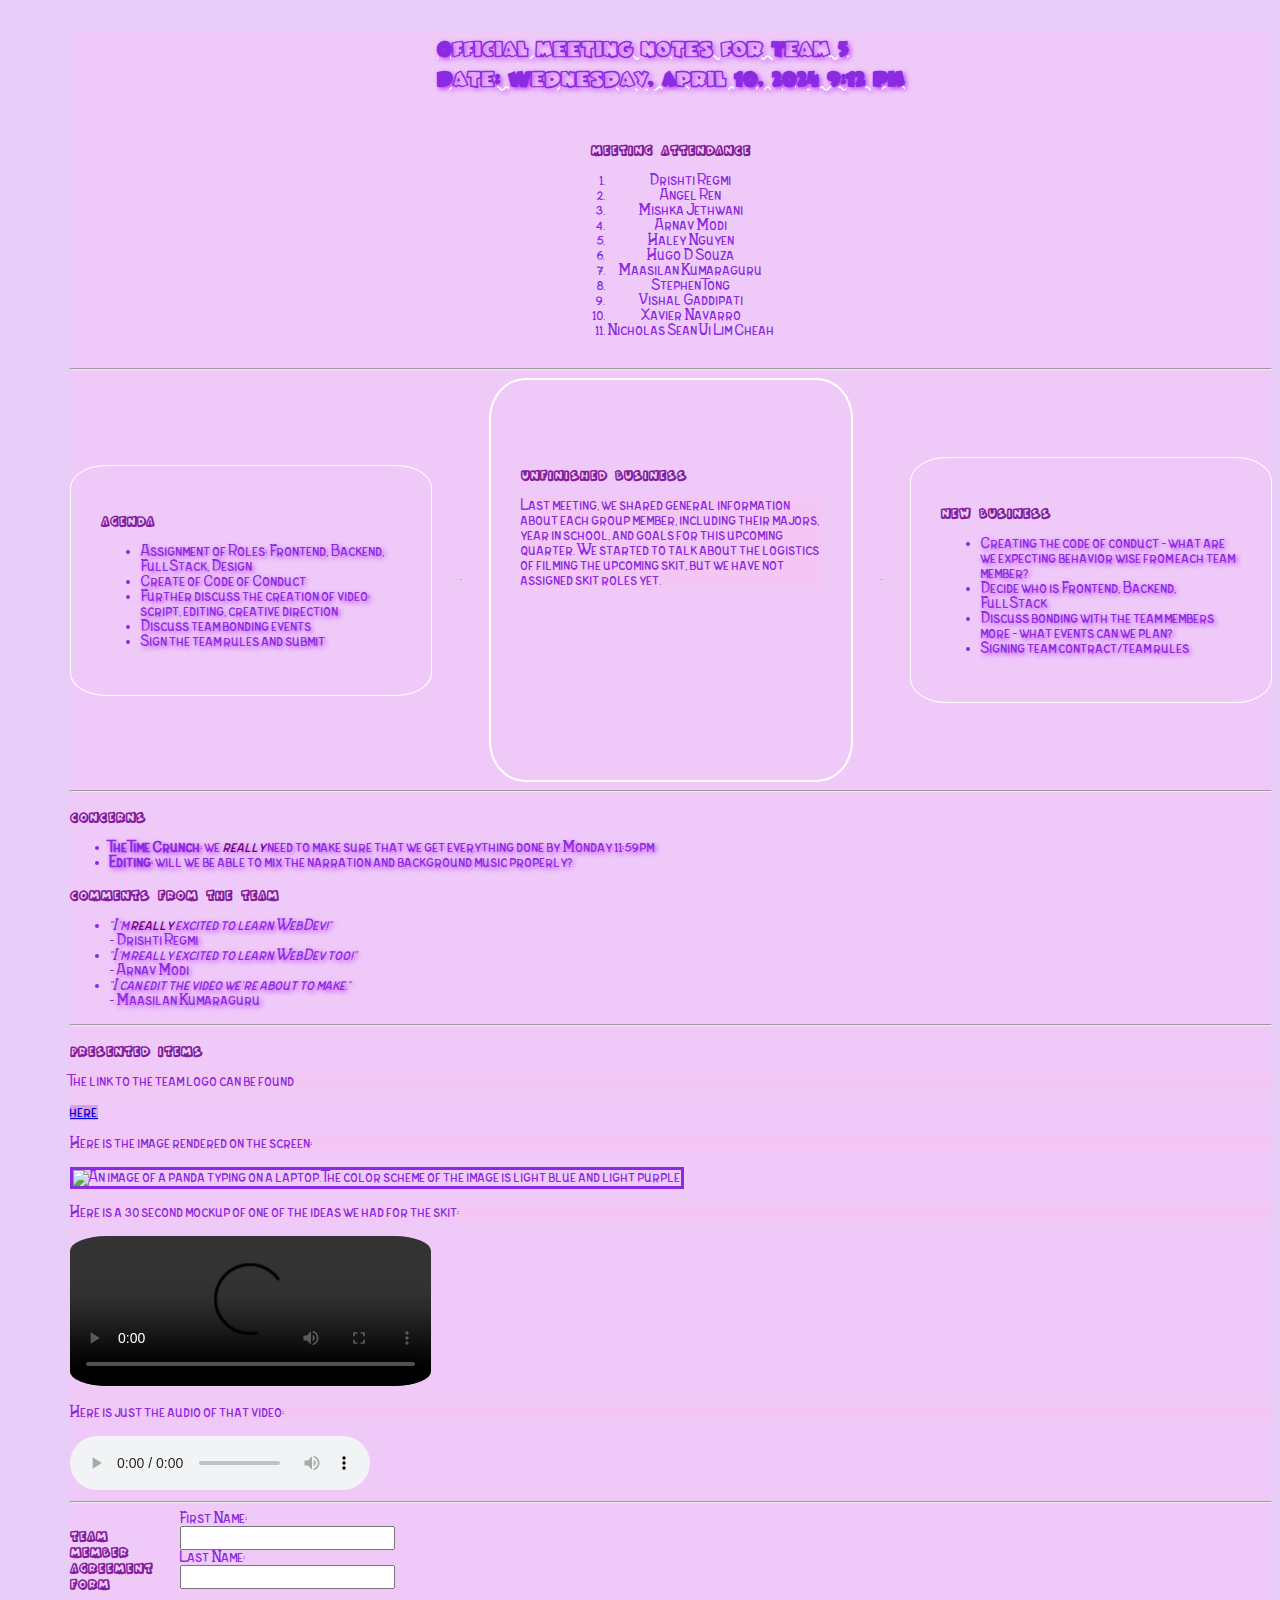
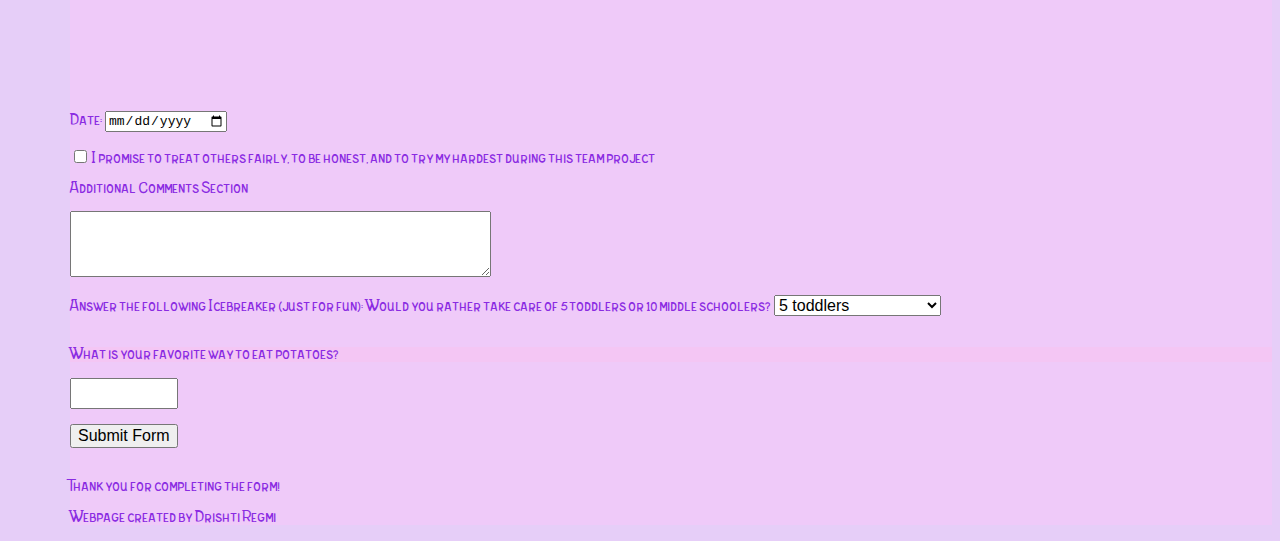
==== commit 3002660e: "resolved" ====
--- a/index.html
+++ b/index.html
@@ -8,6 +8,7 @@
     <style>
       body {
         background-color : rgb(239, 202, 249);
+        color: blueviolet;
       }
     </style>
   </head>
